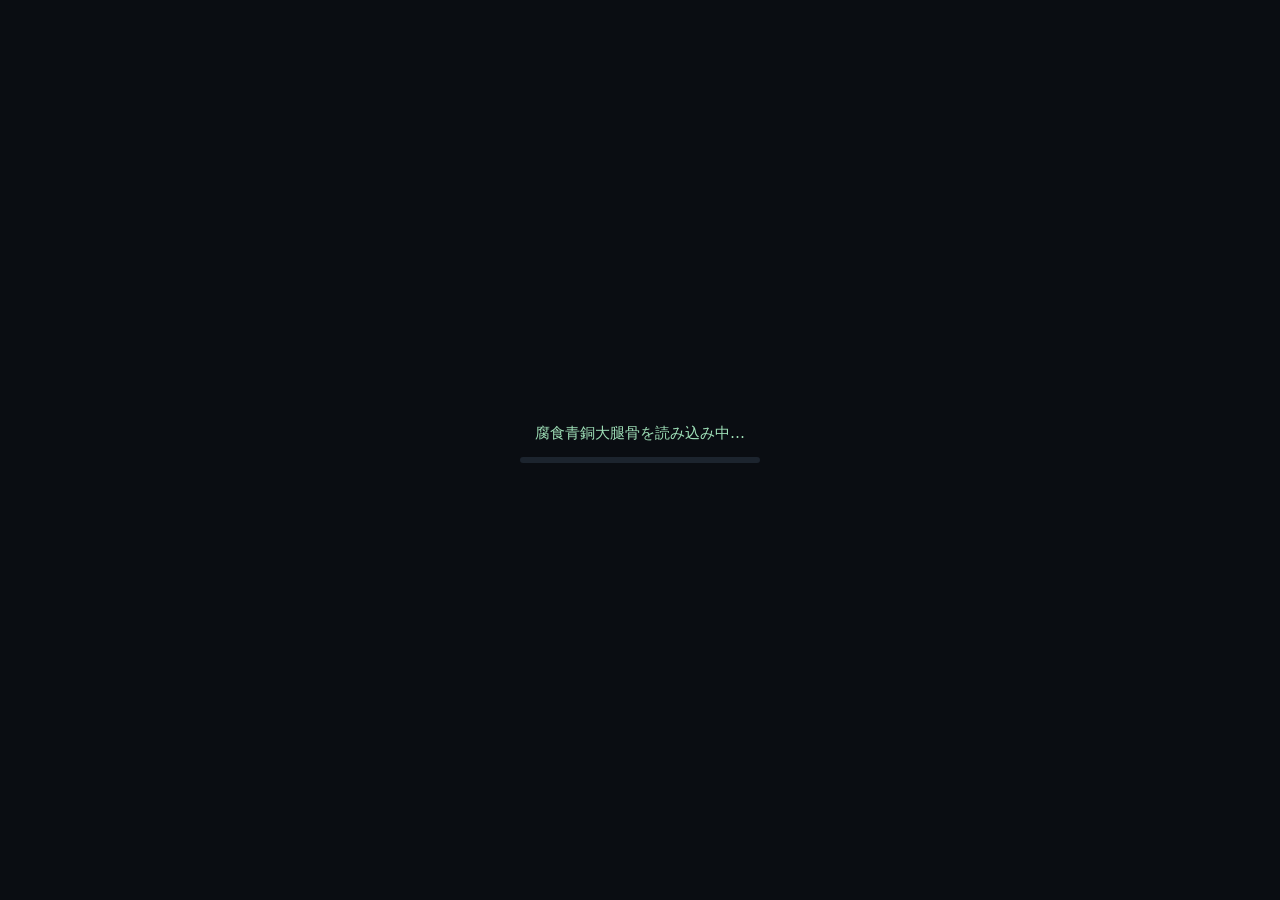
==== bronze-femur/index.html @ 19f2c774 "feat: publish bronze femur 360 viewer" ====
<!DOCTYPE html>
<html lang="ja">
<head>
<meta charset="UTF-8" />
<meta name="viewport" content="width=device-width, initial-scale=1.0" />
<title>腐食青銅大腿骨 — 360°インタラクティブビューア</title>
<style>
  :root { color-scheme: dark; }
  * { margin: 0; padding: 0; box-sizing: border-box; }
  html, body { width: 100%; height: 100%; overflow: hidden; background: #0a0d12; }
  #app { position: fixed; inset: 0; }
  canvas { display: block; }

  /* 読み込みオーバーレイ */
  #loader {
    position: absolute; inset: 0; display: flex; flex-direction: column;
    align-items: center; justify-content: center; gap: 14px;
    background: #0a0d12; color: #cfe0d6; font-family: system-ui, "Segoe UI", sans-serif;
    z-index: 30; transition: opacity .5s ease;
  }
  #loader.hidden { opacity: 0; pointer-events: none; }
  #bar { width: 240px; height: 6px; background: #1c242e; border-radius: 3px; overflow: hidden; }
  #bar > div { height: 100%; width: 0%; background: linear-gradient(90deg,#4fae7a,#8fd6a8); transition: width .2s; }
  #err { color: #ff9b9b; max-width: 80%; text-align: center; font-size: 14px; line-height: 1.6; }

  /* 操作説明パネル */
  #help {
    position: absolute; top: 16px; left: 16px; z-index: 20;
    background: rgba(14,20,27,.72); backdrop-filter: blur(6px);
    border: 1px solid rgba(120,160,140,.22); border-radius: 12px;
    padding: 14px 16px; color: #d6e4dc;
    font-family: system-ui, "Segoe UI", sans-serif; font-size: 13px; line-height: 1.85;
    max-width: 260px; box-shadow: 0 8px 30px rgba(0,0,0,.45);
  }
  #help h1 { font-size: 14px; margin-bottom: 8px; color: #9fe0b8; letter-spacing: .02em; }
  #help .k {
    display: inline-block; min-width: 74px; color: #7fd6a2; font-weight: 600;
  }
  #help .muted { color: #8ba69a; font-size: 12px; margin-top: 8px; }
  #help.collapsed .body { display: none; }
  #help .toggle {
    position: absolute; top: 10px; right: 12px; cursor: pointer;
    color: #7fd6a2; font-size: 12px; user-select: none;
  }

  /* ボタン列 */
  #ui {
    position: absolute; bottom: 18px; left: 50%; transform: translateX(-50%);
    z-index: 20; display: flex; gap: 10px; flex-wrap: wrap; justify-content: center;
  }
  #ui button {
    background: rgba(20,28,36,.82); color: #d6e4dc;
    border: 1px solid rgba(120,160,140,.28); border-radius: 10px;
    padding: 9px 16px; font-size: 13px; cursor: pointer;
    font-family: system-ui, "Segoe UI", sans-serif; transition: background .15s, border-color .15s;
  }
  #ui button:hover { background: rgba(40,60,50,.9); border-color: #6fc697; }
  #ui button:active { transform: translateY(1px); }

  #hint {
    position: absolute; bottom: 4px; left: 50%; transform: translateX(-50%);
    z-index: 10; color: #5f7568; font-size: 11px; font-family: system-ui, sans-serif;
    pointer-events: none;
  }
</style>
</head>
<body>
<div id="app"></div>

<div id="loader">
  <div style="font-family:system-ui,sans-serif;font-size:15px;color:#9fe0b8;">腐食青銅大腿骨を読み込み中…</div>
  <div id="bar"><div></div></div>
  <div id="err"></div>
</div>

<div id="help">
  <span class="toggle" id="helpToggle">［隠す］</span>
  <h1>操作方法</h1>
  <div class="body">
    <div><span class="k">ドラッグ</span>回転（左右・上下）</div>
    <div><span class="k">ホイール</span>ズーム</div>
    <div><span class="k">右ドラッグ</span>平行移動（パン）</div>
    <div><span class="k">スマホ</span>1本指で回転／2本指でズーム・パン</div>
    <div><span class="k">Rキー</span>視点リセット</div>
    <div><span class="k">Fキー</span>全画面</div>
    <div class="muted">上下回転は真上から真下まで一周見られます。</div>
  </div>
</div>

<div id="ui">
  <button id="btnReset" title="視点を初期位置に戻す">リセット</button>
  <button id="btnTop" title="真上から見る">真上</button>
  <button id="btnBottom" title="真下から見る">真下</button>
  <button id="btnSpin" title="自動回転のオン/オフ">自動回転</button>
  <button id="btnFull" title="全画面表示">全画面</button>
</div>
<div id="hint">ドラッグで回転 / ホイールでズーム / 右ドラッグでパン</div>

<script type="importmap">
{
  "imports": {
    "three": "./vendor/three.module.js",
    "three/addons/": "./vendor/"
  }
}
</script>

<script type="module">
import * as THREE from 'three';
import { OrbitControls } from './vendor/OrbitControls.js';
import { GLTFLoader } from './vendor/GLTFLoader.js';
import { RoomEnvironment } from './vendor/RoomEnvironment.js';

const MODEL_URL = './ancient_bronze_femur_LOD0.glb';
const app = document.getElementById('app');
const loaderEl = document.getElementById('loader');
const barEl = document.querySelector('#bar > div');
const errEl = document.getElementById('err');

// ---- レンダラ ----
const renderer = new THREE.WebGLRenderer({ antialias: true, powerPreference: 'high-performance' });
renderer.setPixelRatio(Math.min(window.devicePixelRatio, 2));
renderer.setSize(window.innerWidth, window.innerHeight);
renderer.outputColorSpace = THREE.SRGBColorSpace;
renderer.toneMapping = THREE.ACESFilmicToneMapping;
renderer.toneMappingExposure = 1.05;
app.appendChild(renderer.domElement);

// ---- シーン（暗色背景 + 微グラデ）----
const scene = new THREE.Scene();
scene.background = new THREE.Color(0x0a0d12);

// 環境光（IBL）で金属の質感を出す
const pmrem = new THREE.PMREMGenerator(renderer);
scene.environment = pmrem.fromScene(new RoomEnvironment(renderer), 0.04).texture;

// ---- カメラ ----
const camera = new THREE.PerspectiveCamera(45, window.innerWidth / window.innerHeight, 0.001, 100);

// ---- ライト（見やすい三点照明）----
const key = new THREE.DirectionalLight(0xfff4e0, 2.4);
key.position.set(1.2, 1.6, 1.0);
scene.add(key);
const fill = new THREE.DirectionalLight(0xbfd4ff, 1.0);
fill.position.set(-1.4, 0.4, 0.6);
scene.add(fill);
const rim = new THREE.DirectionalLight(0xffffff, 1.6);
rim.position.set(-0.6, 0.8, -1.4);
scene.add(rim);
scene.add(new THREE.AmbientLight(0x404a55, 0.6));

// ---- コントロール ----
const controls = new OrbitControls(camera, renderer.domElement);
controls.enableDamping = true;
controls.dampingFactor = 0.08;
controls.rotateSpeed = 0.9;
controls.zoomSpeed = 0.9;
controls.panSpeed = 0.8;
controls.screenSpacePanning = true;
// 上下回転を真上(0)から真下(π)まで許可
controls.minPolarAngle = 0.0;
controls.maxPolarAngle = Math.PI;
controls.autoRotateSpeed = 1.4;

// ---- モデル読み込み ----
let homeState = null;

const gltfLoader = new GLTFLoader();
gltfLoader.load(
  MODEL_URL,
  (gltf) => {
    const model = gltf.scene;

    // テクスチャの色空間を正しく設定（埋め込みPNGのbaseColorをsRGBに）
    model.traverse((o) => {
      if (o.isMesh && o.material) {
        const mats = Array.isArray(o.material) ? o.material : [o.material];
        for (const m of mats) {
          if (m.map) m.map.colorSpace = THREE.SRGBColorSpace;
          m.needsUpdate = true;
        }
        o.castShadow = false; o.receiveShadow = false;
      }
    });

    // 中心合わせ & 接地
    const box = new THREE.Box3().setFromObject(model);
    const size = box.getSize(new THREE.Vector3());
    const center = box.getCenter(new THREE.Vector3());
    model.position.sub(center); // 原点中心に
    scene.add(model);

    // カメラを対象に合わせてフレーミング
    const radius = size.length() * 0.5;
    const fov = camera.fov * Math.PI / 180;
    const dist = radius / Math.sin(fov / 2) * 1.15;

    controls.target.set(0, 0, 0);
    camera.position.set(dist * 0.55, dist * 0.35, dist * 0.85);
    camera.near = radius / 100;
    camera.far = radius * 100;
    camera.updateProjectionMatrix();

    controls.minDistance = radius * 0.6;
    controls.maxDistance = radius * 8;
    controls.update();

    // ホーム状態を保存
    homeState = {
      pos: camera.position.clone(),
      target: controls.target.clone(),
      dist,
      radius,
    };

    // 読み込み完了
    loaderEl.classList.add('hidden');
    setTimeout(() => loaderEl.remove(), 600);
  },
  (ev) => {
    if (ev.total) {
      const pct = Math.min(100, (ev.loaded / ev.total) * 100);
      barEl.style.width = pct.toFixed(0) + '%';
    } else {
      barEl.style.width = '60%';
    }
  },
  (err) => {
    console.error(err);
    barEl.parentElement.style.display = 'none';
    errEl.innerHTML =
      'モデルの読み込みに失敗しました。<br>' +
      'file:// で直接開いた場合、ブラウザのセキュリティ制限により<br>' +
      'GLBを読み込めないことがあります。<br><br>' +
      '同梱の <b>start_viewer.bat</b> を実行して<br>ローカルサーバー経由で開いてください。';
  }
);

// ---- 視点操作ヘルパ ----
function goHome() {
  if (!homeState) return;
  camera.position.copy(homeState.pos);
  controls.target.copy(homeState.target);
  controls.update();
}
function viewFrom(dir) {
  if (!homeState) return;
  const d = homeState.dist;
  controls.target.set(0, 0, 0);
  // 真上/真下は少しだけ横にずらして骨の輪郭が潰れないようにする
  if (dir === 'top') camera.position.set(0.0001, d, 0.0001);
  else camera.position.set(0.0001, -d, 0.0001);
  controls.update();
}

// ---- UI ----
document.getElementById('btnReset').onclick = goHome;
document.getElementById('btnTop').onclick = () => viewFrom('top');
document.getElementById('btnBottom').onclick = () => viewFrom('bottom');
document.getElementById('btnSpin').onclick = () => {
  controls.autoRotate = !controls.autoRotate;
};
document.getElementById('btnFull').onclick = toggleFullscreen;

function toggleFullscreen() {
  if (!document.fullscreenElement) document.documentElement.requestFullscreen();
  else document.exitFullscreen();
}

const helpEl = document.getElementById('help');
document.getElementById('helpToggle').onclick = () => {
  helpEl.classList.toggle('collapsed');
  document.getElementById('helpToggle').textContent =
    helpEl.classList.contains('collapsed') ? '［操作説明］' : '［隠す］';
};

window.addEventListener('keydown', (e) => {
  if (e.key === 'r' || e.key === 'R') goHome();
  else if (e.key === 'f' || e.key === 'F') toggleFullscreen();
});

// ---- リサイズ ----
window.addEventListener('resize', () => {
  camera.aspect = window.innerWidth / window.innerHeight;
  camera.updateProjectionMatrix();
  renderer.setSize(window.innerWidth, window.innerHeight);
});

// ---- ループ ----
renderer.setAnimationLoop(() => {
  controls.update();
  renderer.render(scene, camera);
});
</script>
</body>
</html>
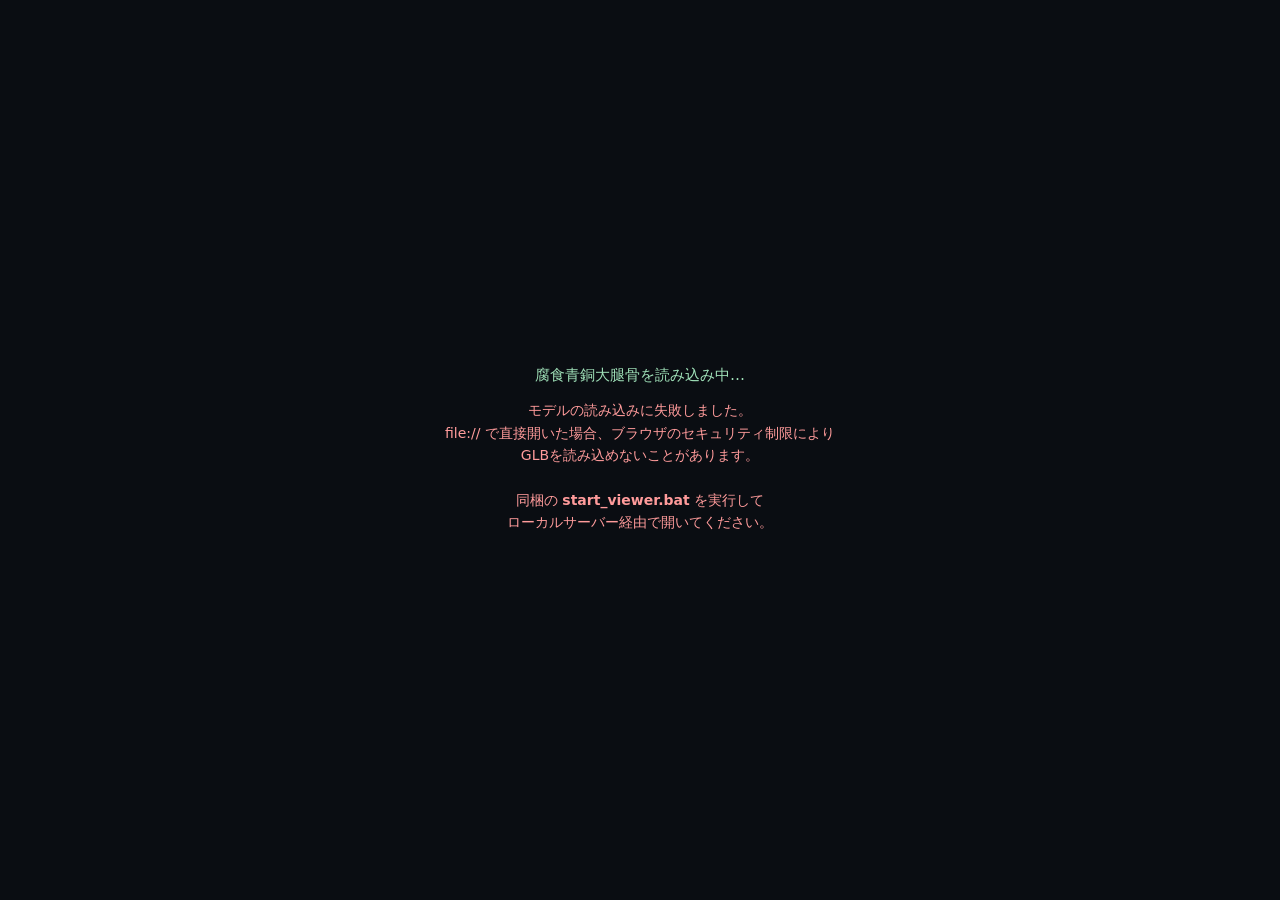
==== commit 1225d488: "fix: match original bronze render lighting" ====
--- a/bronze-femur/index.html
+++ b/bronze-femur/index.html
@@ -3,7 +3,7 @@
 <head>
 <meta charset="UTF-8" />
 <meta name="viewport" content="width=device-width, initial-scale=1.0" />
-<title>腐食青銅大腿骨 — 360°インタラクティブビューア</title>
+<title>腐食青銅大腿骨 — 360°インタラクティブビューア（高詳細版）</title>
 <style>
   :root { color-scheme: dark; }
   * { margin: 0; padding: 0; box-sizing: border-box; }
@@ -111,6 +111,8 @@
 import { GLTFLoader } from './vendor/GLTFLoader.js';
 import { RoomEnvironment } from './vendor/RoomEnvironment.js';
 
+// This page is intentionally fixed to the original high-detail LOD0 model.
+// Use /bronze-femur/light/ when a smaller download is preferred.
 const MODEL_URL = './ancient_bronze_femur_LOD0.glb';
 const app = document.getElementById('app');
 const loaderEl = document.getElementById('loader');
@@ -123,12 +125,12 @@
 renderer.setSize(window.innerWidth, window.innerHeight);
 renderer.outputColorSpace = THREE.SRGBColorSpace;
 renderer.toneMapping = THREE.ACESFilmicToneMapping;
-renderer.toneMappingExposure = 1.05;
+renderer.toneMappingExposure = 1.35;
 app.appendChild(renderer.domElement);
 
 // ---- シーン（暗色背景 + 微グラデ）----
 const scene = new THREE.Scene();
-scene.background = new THREE.Color(0x0a0d12);
+scene.background = new THREE.Color(0x030303);
 
 // 環境光（IBL）で金属の質感を出す
 const pmrem = new THREE.PMREMGenerator(renderer);
@@ -138,16 +140,16 @@
 const camera = new THREE.PerspectiveCamera(45, window.innerWidth / window.innerHeight, 0.001, 100);
 
 // ---- ライト（見やすい三点照明）----
-const key = new THREE.DirectionalLight(0xfff4e0, 2.4);
-key.position.set(1.2, 1.6, 1.0);
+const key = new THREE.DirectionalLight(0xffd9ae, 6.2);
+key.position.set(-0.36, -0.42, 0.48);
 scene.add(key);
-const fill = new THREE.DirectionalLight(0xbfd4ff, 1.0);
-fill.position.set(-1.4, 0.4, 0.6);
+const fill = new THREE.DirectionalLight(0xa3c7ff, 2.8);
+fill.position.set(0.44, -0.18, 0.2);
 scene.add(fill);
-const rim = new THREE.DirectionalLight(0xffffff, 1.6);
-rim.position.set(-0.6, 0.8, -1.4);
+const rim = new THREE.DirectionalLight(0xffa56d, 4.2);
+rim.position.set(0.02, 0.38, 0.42);
 scene.add(rim);
-scene.add(new THREE.AmbientLight(0x404a55, 0.6));
+scene.add(new THREE.AmbientLight(0x6a776f, 1.0));
 
 // ---- コントロール ----
 const controls = new OrbitControls(camera, renderer.domElement);
@@ -189,6 +191,16 @@
     const center = box.getCenter(new THREE.Vector3());
     model.position.sub(center); // 原点中心に
     scene.add(model);
+
+    // 元Blendの確認レンダーに合わせ、原本を明るく見せる展示台を置く。
+    const floor = new THREE.Mesh(
+      new THREE.PlaneGeometry(2.0, 2.0),
+      new THREE.MeshStandardMaterial({ color: 0xd8d2cc, roughness: 0.96, metalness: 0.0 })
+    );
+    floor.rotation.x = -Math.PI / 2;
+    floor.position.y = -size.y / 2 - 0.004;
+    floor.receiveShadow = false;
+    scene.add(floor);
 
     // カメラを対象に合わせてフレーミング
     const radius = size.length() * 0.5;
